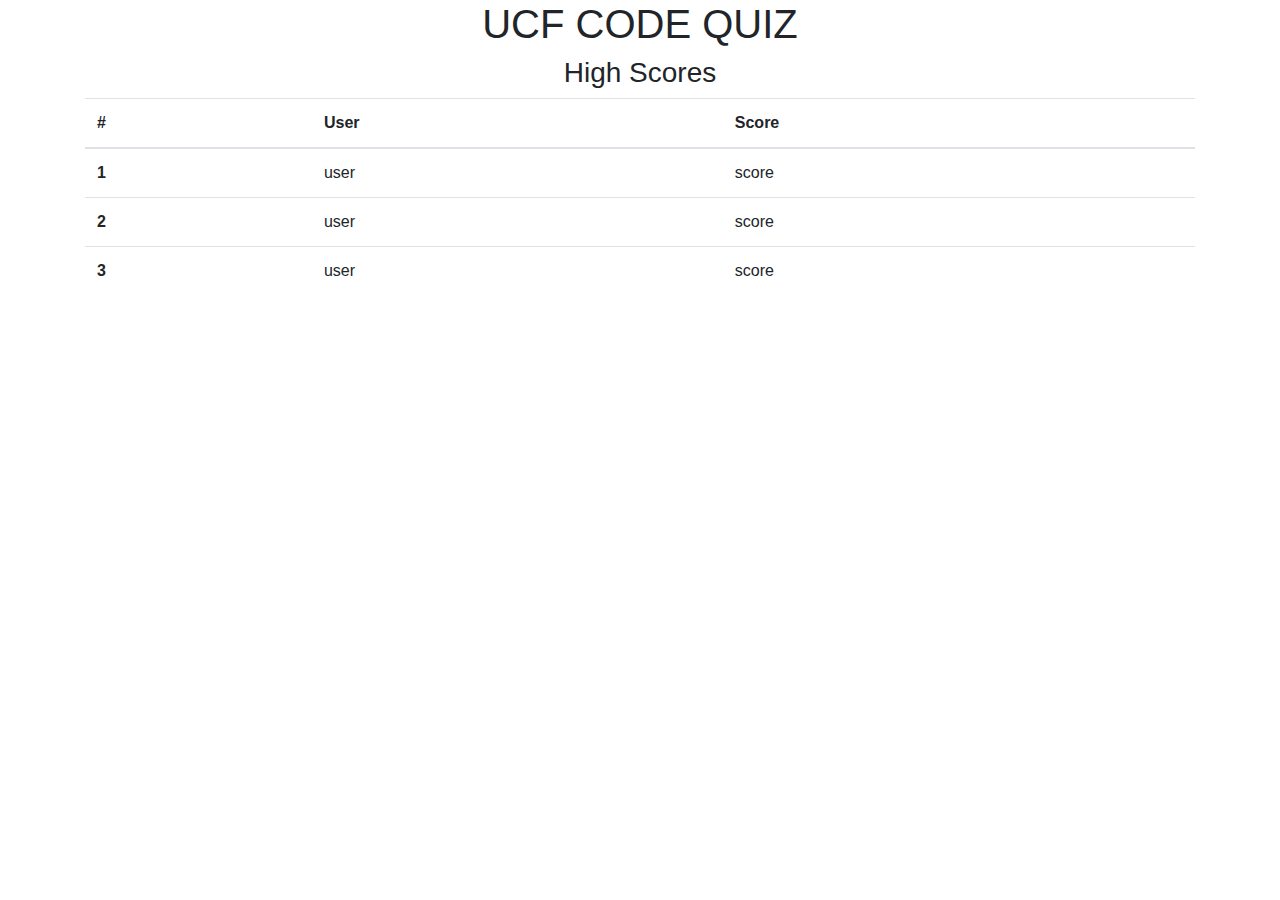
==== scores.html @ 7a8a3246 "Added Scores.HTML" ====
<!DOCTYPE html>
<html lang="en">
<head>
    <meta charset="UTF-8">
    <meta name="viewport" content="width=device-width, initial-scale=1.0">
    <meta http-equiv="X-UA-Compatible" content="ie=edge">
    <title>Week 4 - Code Quiz</title>

    <link rel="stylesheet" href="https://stackpath.bootstrapcdn.com/bootstrap/4.4.1/css/bootstrap.min.css" integrity="sha384-Vkoo8x4CGsO3+Hhxv8T/Q5PaXtkKtu6ug5TOeNV6gBiFeWPGFN9MuhOf23Q9Ifjh" crossorigin="anonymous">
    <link rel="stylesheet" href="style.css">
    
    <script src="https://cdnjs.cloudflare.com/ajax/libs/jquery/3.2.1/jquery.min.js"></script>


</head>
<body>

<header>
    <div class="container">
<h1 style="text-align: center;">UCF CODE QUIZ</h1>
<h3 style="text-align: center;">High Scores</h3>
    </div>
</header>

<div class="container">
<table class="table">
    <thead>
      <tr>
        <th scope="col">#</th>
        <th scope="col">User</th>
        <th scope="col">Score</th>
      </tr>
    </thead>
    <tbody>
      <tr>
        <th scope="row">1</th>
        <td>user</td>
        <td>score</td>
      </tr>
      <tr>
        <th scope="row">2</th>
        <td>user</td>
        <td>score</td>
      </tr>
      <tr>
        <th scope="row">3</th>
        <td>user</td>
        <td>score</td>
      </tr>
    </tbody>
  </table>
</div>

</body>
---- style.css ----
.quiz {
    text-align: center;

}

.question1 {
    display: none;
}

.question2 {
    display: none;
}

.question3 {
    display: none;
}

.question4 {
    display: none;
}

.scoredisplay {
    display: none;
}
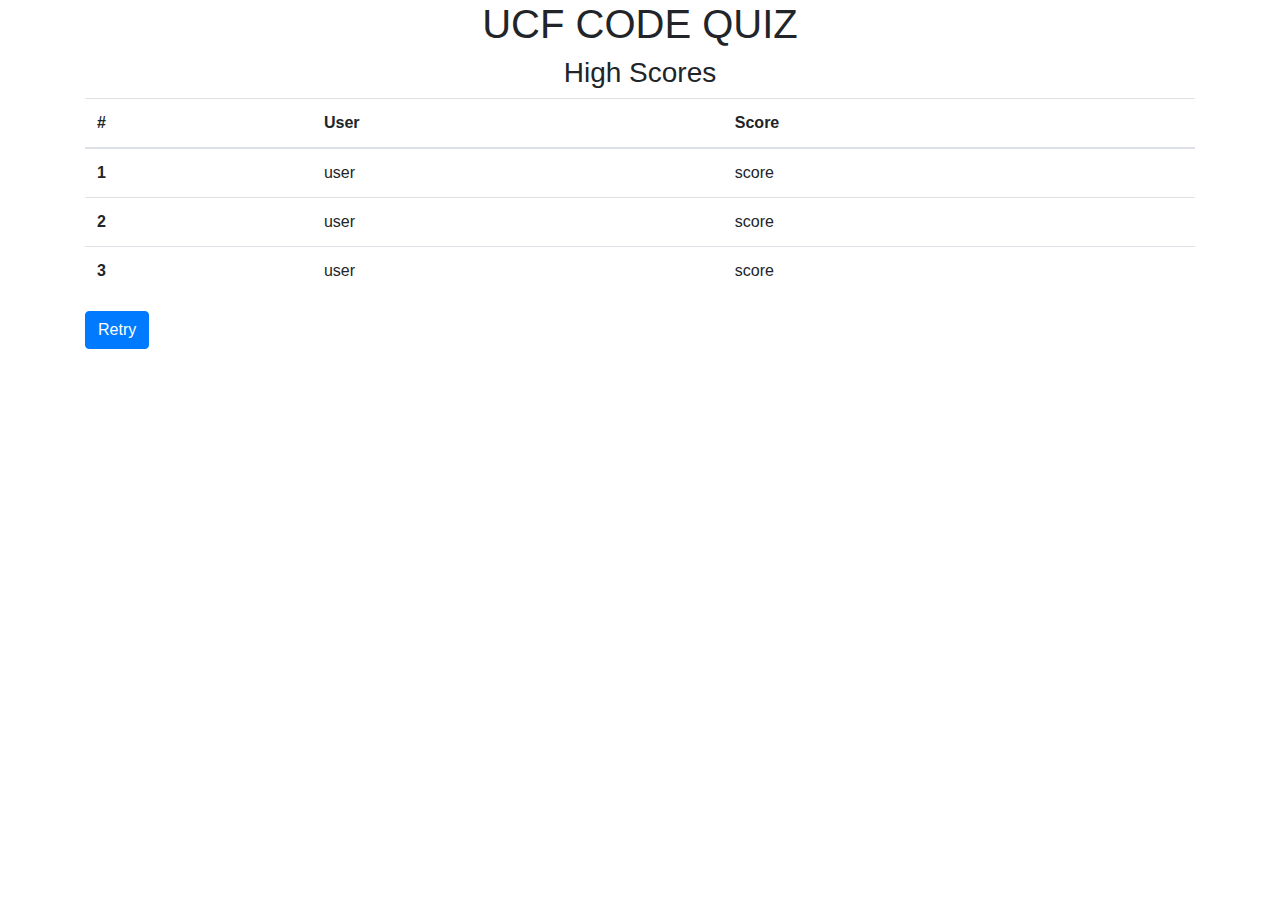
==== commit 483744ec: "Added retry button on scores" ====
--- a/scores.html
+++ b/scores.html
@@ -49,6 +49,10 @@
       </tr>
     </tbody>
   </table>
+
+  <a button type="button" class="btn btn-primary restart" href="index.html">Retry</a button><br><br>
+
+
 </div>
 
 </body>
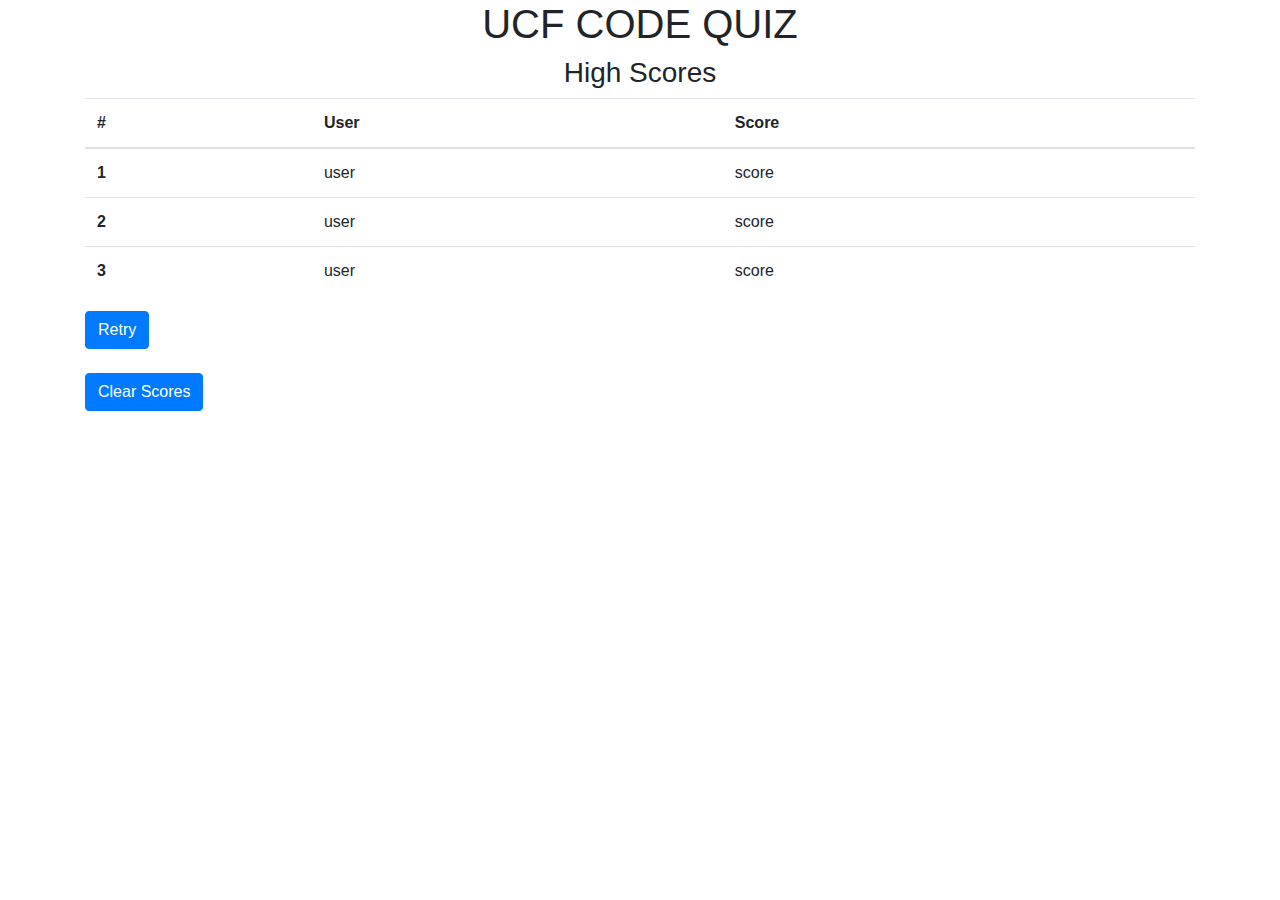
==== commit b39986c8: "Added High Scores Retry and Clear Scores" ====
--- a/scores.html
+++ b/scores.html
@@ -52,7 +52,12 @@
 
   <a button type="button" class="btn btn-primary restart" href="index.html">Retry</a button><br><br>
 
+  <button type="button" class="btn btn-primary clear">Clear Scores</button><br>
+
 
 </div>
 
+
+<script src="./script.js"></script>
+
 </body>
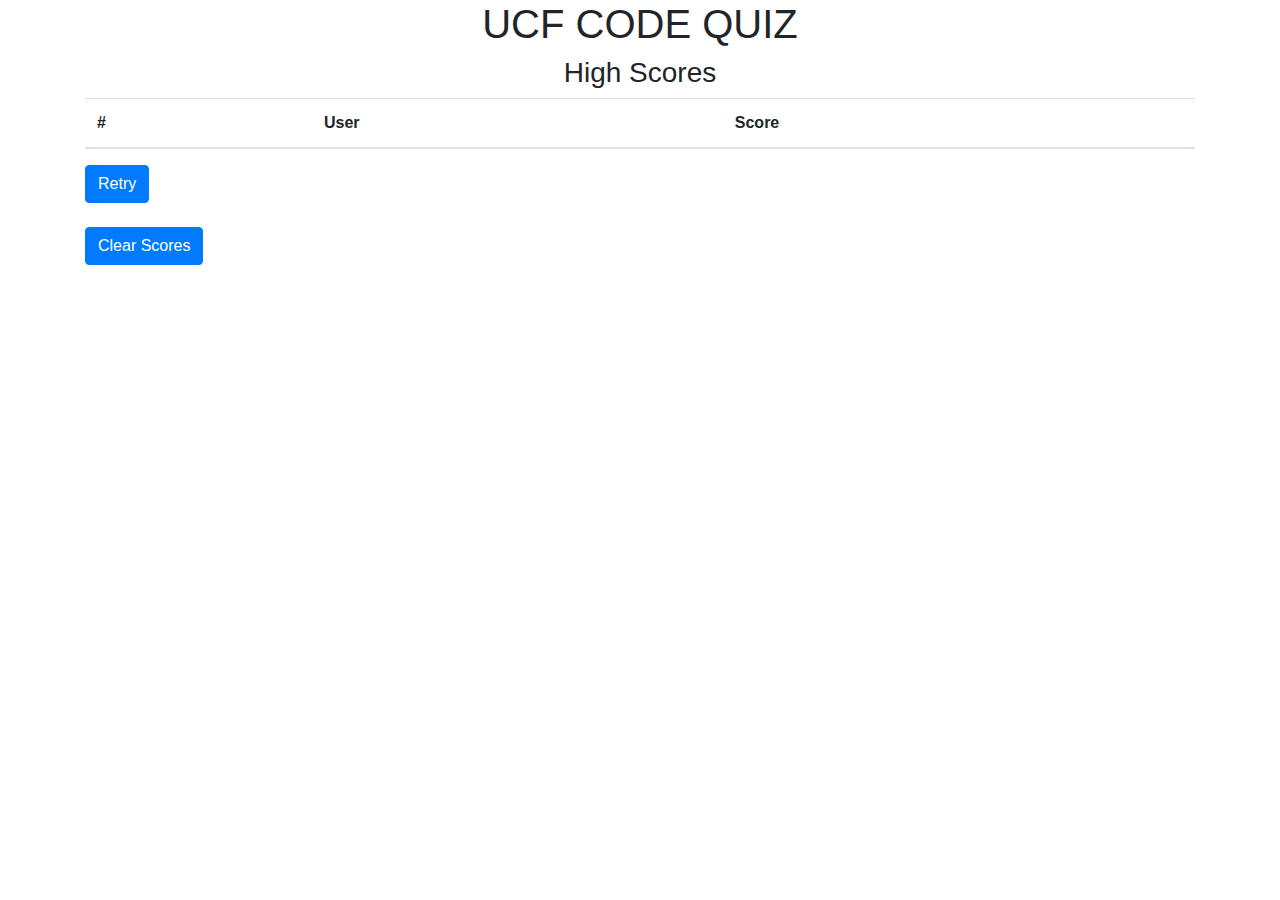
==== commit 0eec3f52: "concepts work" ====
--- a/scores.html
+++ b/scores.html
@@ -32,21 +32,7 @@
       </tr>
     </thead>
     <tbody>
-      <tr>
-        <th scope="row">1</th>
-        <td>user</td>
-        <td>score</td>
-      </tr>
-      <tr>
-        <th scope="row">2</th>
-        <td>user</td>
-        <td>score</td>
-      </tr>
-      <tr>
-        <th scope="row">3</th>
-        <td>user</td>
-        <td>score</td>
-      </tr>
+
     </tbody>
   </table>
 
@@ -57,7 +43,5 @@
 
 </div>
 
-
-<script src="./script.js"></script>
-
+<script src="./scores.js"></script>
 </body>
